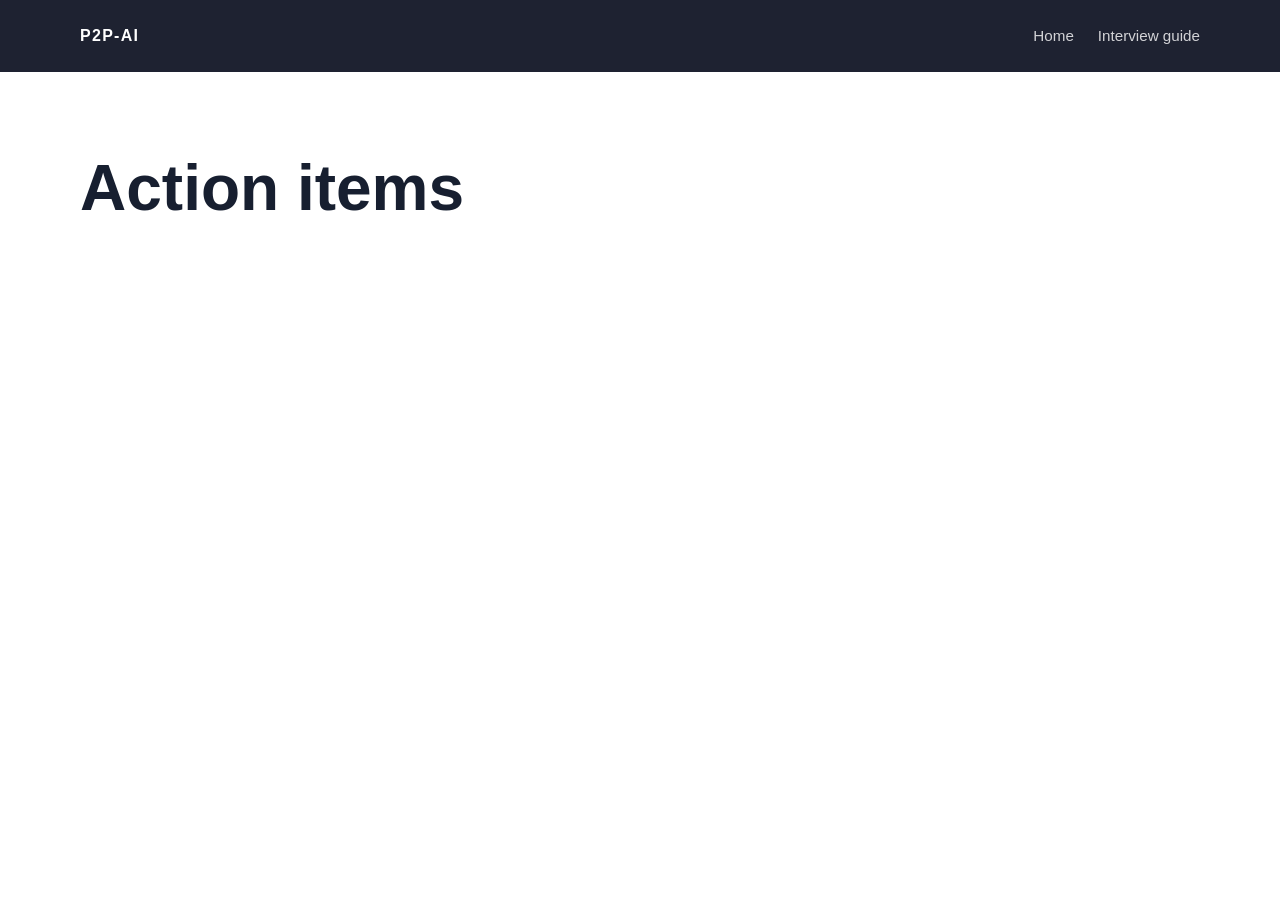
==== docs/action-items.html @ bf695095 "added draft pages" ====
<!DOCTYPE html>
<html lang="en">
  <head>
    <meta charset="UTF-8" />
    <meta name="viewport" content="width=device-width, initial-scale=1.0" />
    <title>Action items | P2P-AI</title>
    <link rel="stylesheet" href="styles.css" />
  </head>
  <body>
    <header class="site-header">
      <nav class="container nav">
        <div class="brand">P2P-AI</div>
        <div class="nav-links">
          <a href="index.html">Home</a>
          <a href="interview-guide.html">Interview guide</a>
        </div>
      </nav>
    </header>

    <main class="section">
      <div class="container">
        <h1>Action items</h1>
      </div>
    </main>
  </body>
</html>
---- docs/styles.css ----
:root {
  --bg: #0b1020;
  --panel: #121a2c;
  --panel-soft: #f2f5fb;
  --card: #ffffff;
  --primary: #3d7dff;
  --primary-dark: #214eb0;
  --text: #171f30;
  --muted: #55627d;
  --line: #dfe7f5;
  --accent: #eaf2ff;
  --shadow: 0 20px 40px rgba(11, 16, 32, 0.12);
}

* { box-sizing: border-box; }

html {
  scroll-behavior: smooth;
}

body {
  margin: 0;
  font-family: "Inter", "Segoe UI", sans-serif;
  background: #fff;
  color: var(--text);
  line-height: 1.6;
}

img {
  max-width: 100%;
  display: block;
}

.container {
  width: min(1120px, calc(100% - 2rem));
  margin: 0 auto;
}

.site-header {
  background: rgba(11, 16, 32, 0.92);
  position: sticky;
  top: 0;
  z-index: 20;
  backdrop-filter: blur(10px);
}

.nav {
  display: flex;
  align-items: center;
  justify-content: space-between;
  min-height: 72px;
}

.brand {
  font-weight: 800;
  letter-spacing: 0.08em;
  text-transform: uppercase;
  color: #fff;
}

.nav-links {
  display: flex;
  gap: 1.5rem;
  flex-wrap: wrap;
}

.nav a {
  color: rgba(255,255,255,0.8);
  text-decoration: none;
  font-size: 0.95rem;
}

.nav a:hover {
  color: #fff;
}

.hero {
  background: linear-gradient(135deg, #081120 0%, #14233f 38%, #1a2f5d 100%);
  color: #fff;
  padding: 5rem 0 4rem;
}

.hero-inner {
  display: grid;
  grid-template-columns: 1.3fr 0.8fr;
  gap: 2rem;
  align-items: center;
}

.eyebrow,
.section-tag {
  margin: 0 0 1rem;
  color: #96b8ff;
  text-transform: uppercase;
  letter-spacing: 0.12em;
  font-size: 0.75rem;
  font-weight: 700;
}

h1, h2, h3 {
  margin-top: 0;
  line-height: 1.15;
}

h1 {
  font-size: clamp(2.2rem, 5vw, 4.4rem);
  margin-bottom: 1rem;
}

h2 {
  font-size: clamp(1.8rem, 3vw, 2.8rem);
  margin-bottom: 1rem;
}

.lede {
  font-size: 1.08rem;
  color: rgba(255,255,255,0.82);
  max-width: 60ch;
}

.hero-actions {
  display: flex;
  flex-wrap: wrap;
  gap: 1rem;
  margin-top: 2rem;
}

.button {
  display: inline-block;
  text-decoration: none;
  padding: 0.9rem 1.4rem;
  border-radius: 999px;
  font-weight: 600;
  transition: transform 0.2s ease, box-shadow 0.2s ease;
}

.button:hover {
  transform: translateY(-1px);
}

.button.primary {
  background: var(--primary);
  color: #fff;
  box-shadow: 0 12px 26px rgba(61, 125, 255, 0.3);
}

.button.secondary {
  background: rgba(255,255,255,0.08);
  border: 1px solid rgba(255,255,255,0.2);
  color: #fff;
}

.hero-card {
  background: rgba(255,255,255,0.08);
  border: 1px solid rgba(255,255,255,0.12);
  border-radius: 1.2rem;
  padding: 1.75rem;
  box-shadow: var(--shadow);
}

.hero-card h2 {
  font-size: 1.5rem;
  margin-bottom: 0.75rem;
}

.hero-card p,
.hero-card li {
  color: rgba(255,255,255,0.82);
}

.hero-card ul {
  margin: 1rem 0 0;
  padding-left: 1.2rem;
}

.section {
  padding: 5rem 0;
}

.alt {
  background: var(--panel-soft);
}

.two-col {
  display: grid;
  grid-template-columns: 0.9fr 1.1fr;
  gap: 2rem;
  align-items: start;
}

.card-grid {
  margin-top: 2rem;
  display: grid;
  grid-template-columns: repeat(3, minmax(0, 1fr));
  gap: 1.5rem;
}

.info-card {
  background: var(--card);
  border: 1px solid var(--line);
  border-radius: 1rem;
  padding: 1.5rem;
  box-shadow: 0 12px 30px rgba(17, 24, 39, 0.04);
}

.info-card h3 {
  font-size: 1.1rem;
  margin-bottom: 0.6rem;
}

.table-wrap {
  overflow-x: auto;
  margin-top: 2rem;
  border: 1px solid var(--line);
  border-radius: 1rem;
  box-shadow: 0 12px 30px rgba(17, 24, 39, 0.04);
}

table {
  width: 100%;
  border-collapse: collapse;
  background: #fff;
}

th,
td {
  text-align: left;
  padding: 1rem 1.1rem;
  border-bottom: 1px solid var(--line);
  vertical-align: top;
}

th {
  background: #eef4ff;
  color: var(--text);
  font-weight: 700;
}

.steps {
  display: grid;
  grid-template-columns: repeat(5, minmax(0, 1fr));
  gap: 1rem;
  margin-top: 2rem;
}

.step {
  background: #fff;
  border: 1px solid var(--line);
  border-radius: 1rem;
  padding: 1.2rem 1rem;
  box-shadow: 0 10px 24px rgba(17, 24, 39, 0.03);
}

.step span {
  display: inline-flex;
  align-items: center;
  justify-content: center;
  width: 2.2rem;
  height: 2.2rem;
  border-radius: 50%;
  background: var(--accent);
  color: var(--primary-dark);
  font-weight: 700;
  margin-bottom: 0.8rem;
}

.step p {
  margin: 0;
  font-weight: 600;
}

.step a {
  color: var(--text);
  text-decoration: none;
}

.step a:hover {
  color: var(--primary-dark);
}

.questions-box {
  background: linear-gradient(180deg, #fff 0%, #f5f8ff 100%);
  border: 1px solid var(--line);
  border-radius: 1rem;
  padding: 1.5rem;
  margin-top: 2rem;
}

.large-box {
  margin-top: 2rem;
}

.questions-box ul {
  margin: 0;
  padding-left: 1.2rem;
}

.guide-card {
  margin-top: 2rem;
}

.guide-card ul {
  margin: 0;
  padding-left: 1.2rem;
}

.site-footer {
  background: #09111d;
  color: rgba(255,255,255,0.7);
  padding: 1.2rem 0;
}

.footer-inner {
  display: flex;
  justify-content: space-between;
  gap: 1rem;
  flex-wrap: wrap;
}

@media (max-width: 900px) {
  .hero-inner,
  .two-col,
  .card-grid,
  .steps {
    grid-template-columns: 1fr;
  }

  .nav {
    flex-direction: column;
    justify-content: center;
    padding: 1rem 0;
  }

  .nav-links {
    justify-content: center;
  }
}
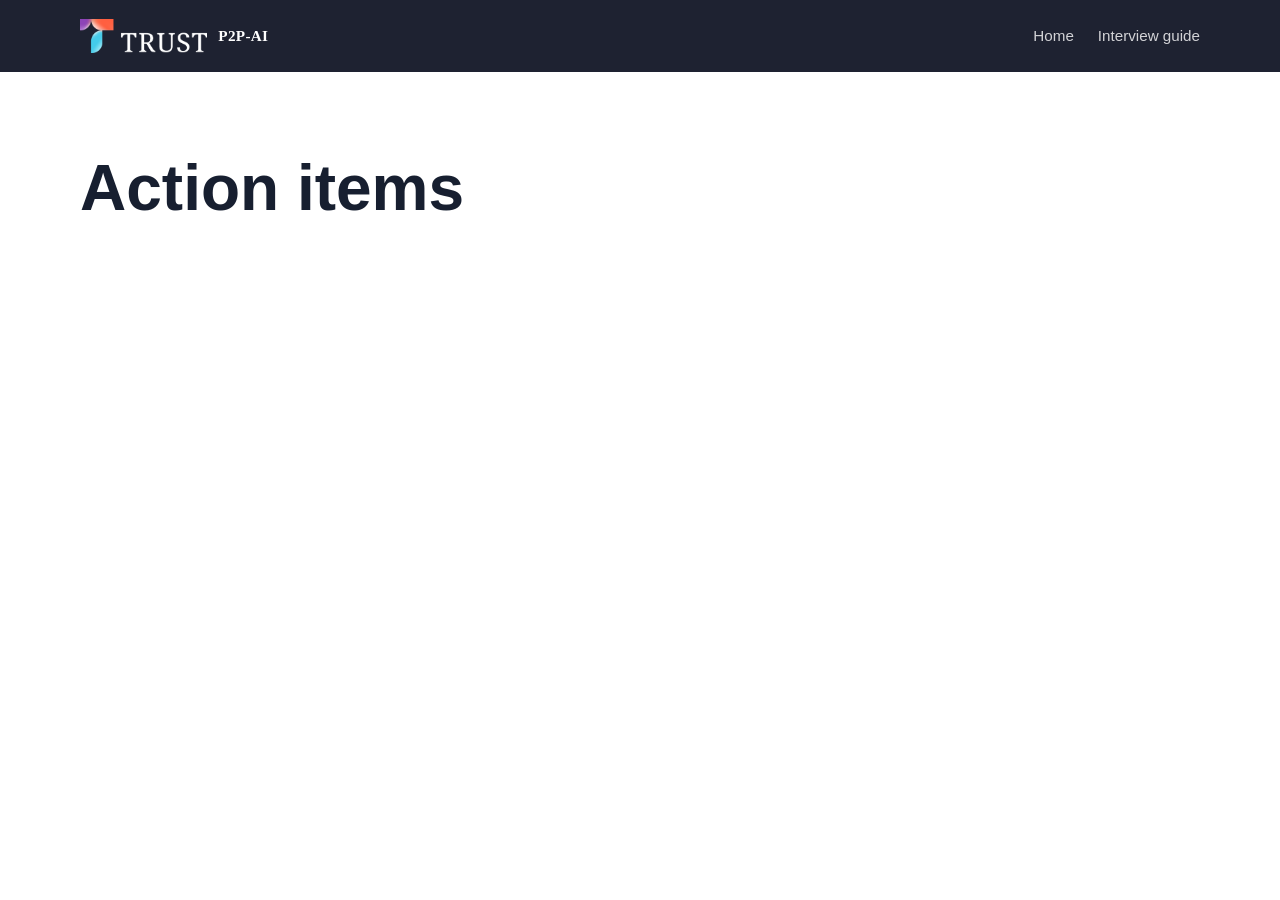
==== commit 8c502349: "prettify" ====
--- a/docs/action-items.html
+++ b/docs/action-items.html
@@ -9,7 +9,12 @@
   <body>
     <header class="site-header">
       <nav class="container nav">
-        <div class="brand">P2P-AI</div>
+        <a class="brand-link" href="https://www.trust-aicentre.no/english/research/research-projects/project-descriptions/p2p-ai.html" target="_blank" rel="noopener noreferrer">
+          <span class="brand-mark" aria-label="Trust AI Centre logo">
+            <img src="trustlogo.png" alt="Trust AI Centre logo" />
+          </span>
+          <span class="brand">P2P-AI</span>
+        </a>
         <div class="nav-links">
           <a href="index.html">Home</a>
           <a href="interview-guide.html">Interview guide</a>
--- a/docs/styles.css
+++ b/docs/styles.css
@@ -51,10 +51,35 @@
   min-height: 72px;
 }
 
+.brand-link {
+  display: inline-flex;
+  align-items: center;
+  gap: 0.7rem;
+  color: #fff;
+  text-decoration: none;
+  font-family: Georgia, "Times New Roman", serif;
+  font-weight: 700;
+  letter-spacing: 0.02em;
+  text-transform: uppercase;
+}
+
+.brand-mark {
+  display: inline-flex;
+  align-items: center;
+  justify-content: center;
+  height: 2.1rem;
+  aspect-ratio: 2907 / 768;
+  flex-shrink: 0;
+}
+
+.brand-mark img {
+  width: 100%;
+  height: 100%;
+  object-fit: contain;
+  display: block;
+}
+
 .brand {
-  font-weight: 800;
-  letter-spacing: 0.08em;
-  text-transform: uppercase;
   color: #fff;
 }
 
